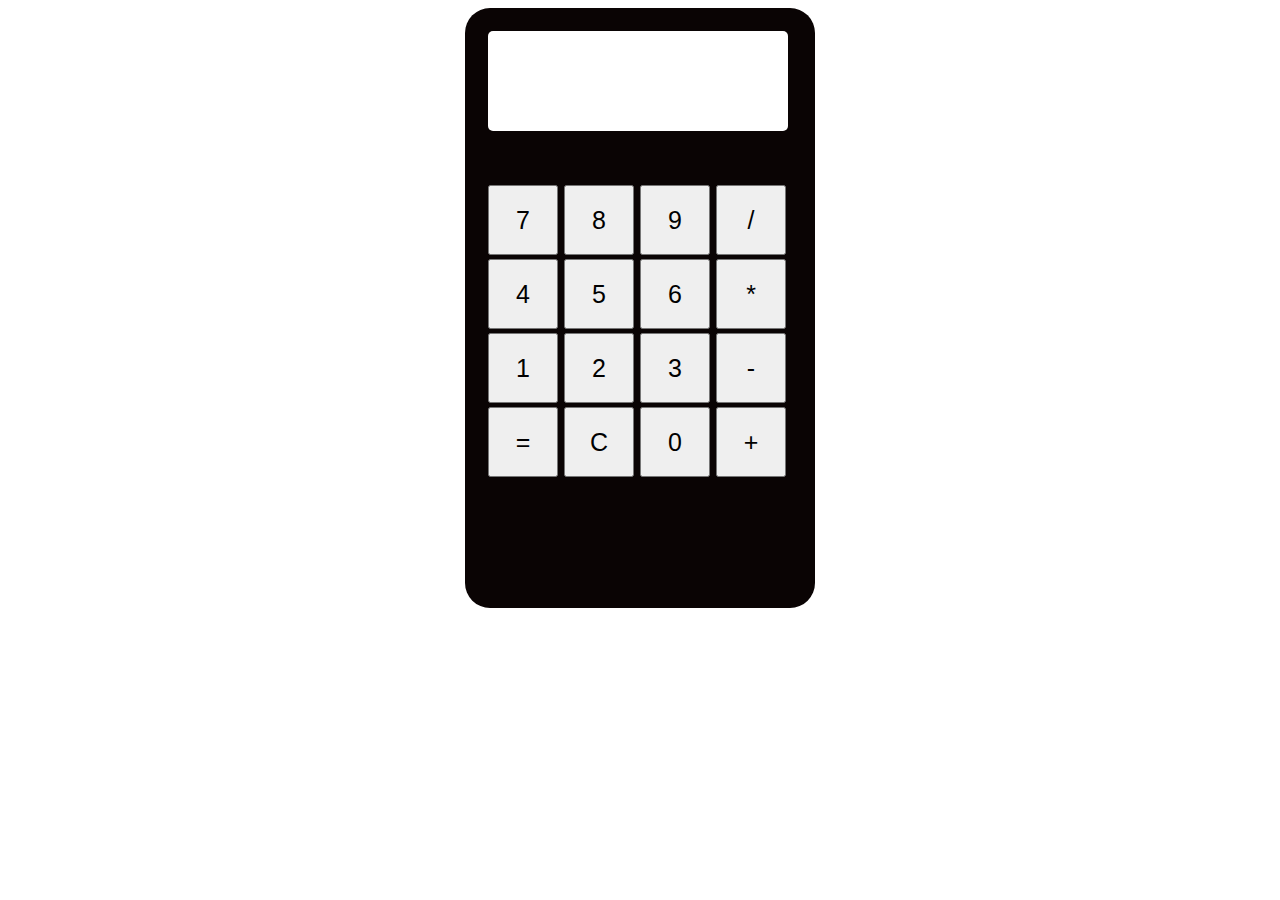
==== Practica-1/index.html @ 461652e7 "practica1" ====
<!DOCTYPE html>
<html lang="en">
<head>
    <meta charset="UTF-8">
    <meta http-equiv="X-UA-Compatible" content="IE=edge">
    <meta name="viewport" content="width=device-width, initial-scale=1.0">
    <link type="text/css" href="style.css" rel="stylesheet">
    <title>calculadora</title>
</head>

<body onload="init();">
    <table class="calculadora">
    <tr>
      <td colspan="4"><span id="resultado"></span></td>
    </tr>
    <tr>
      <td><button id="siete">7</button></td><td><button id="ocho">8</button></td><td><button id="nueve">9</button></td><td><button id="division">/</button></td>
    </tr>
    <tr>
      <td><button id="cuatro">4</button></td><td><button id="cinco">5</button></td><td><button id="seis">6</button></td><td><button id="multiplicacion">*</button></td>
    </tr>
    <tr>
      <td><button id="uno">1</button></td><td><button id="dos">2</button></td><td><button id="tres">3</button></td><td><button id="resta">-</button></td>
    </tr>
    <tr>
      <td><button id="igual">=</button></td><td><button id="reset">C</button></td><td><button id="cero">0</button></td><td><button id="suma">+</button></td>
    </tr>

    </table>
    <script src="funciones.js"></script>
    </body>

</html>
---- Practica-1/style.css ----
.calculadora{
    display:block;
    margin:0 auto;
    padding:20px;
    background-color:#0a0404;
    width:350px;
    height:600px;
    border-radius: 25px;
  }
  .calculadora td button{
    display:block;
    width:70px;
    height: 70px;
    font-size: 25px;
  }
  #creditos{
    display:block;
    padding-top:20px;
    color:#fff;
    text-align: center;
    width:300px;
  }
  #resultado{
    display:block;
    text-align: center;
    font-size: 40px;
    margin-bottom: 50px;
    width:300px;
    height: 100px;
    line-height: 100px;
    background-color:#fff;
    border-radius: 5px;
  }
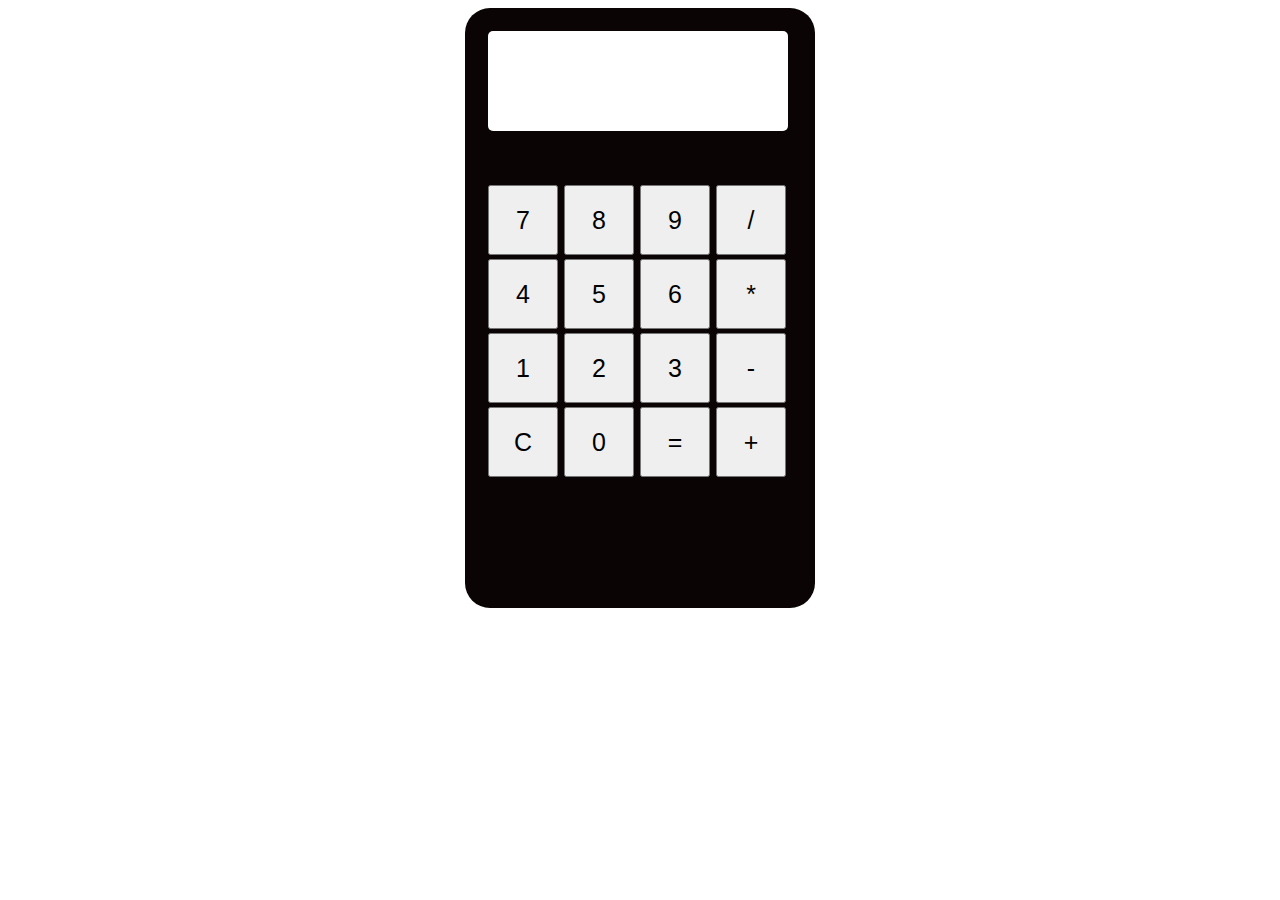
==== commit 18d5e55f: "actividad10" ====
--- a/Practica-1/index.html
+++ b/Practica-1/index.html
@@ -23,9 +23,9 @@
       <td><button id="uno">1</button></td><td><button id="dos">2</button></td><td><button id="tres">3</button></td><td><button id="resta">-</button></td>
     </tr>
     <tr>
-      <td><button id="igual">=</button></td><td><button id="reset">C</button></td><td><button id="cero">0</button></td><td><button id="suma">+</button></td>
+      <td><button id="reset">C</button></td><td><button id="cero">0</button></td><td><button id="igual">=</button></td><td><button id="suma">+</button></td>
     </tr>
-
+    
     </table>
     <script src="funciones.js"></script>
     </body>
--- a/Practica-1/style.css
+++ b/Practica-1/style.css
@@ -25,7 +25,7 @@
   }
   #resultado{
     display:block;
-    text-align: center;
+    text-align: right;
     font-size: 40px;
     margin-bottom: 50px;
     width:300px;
